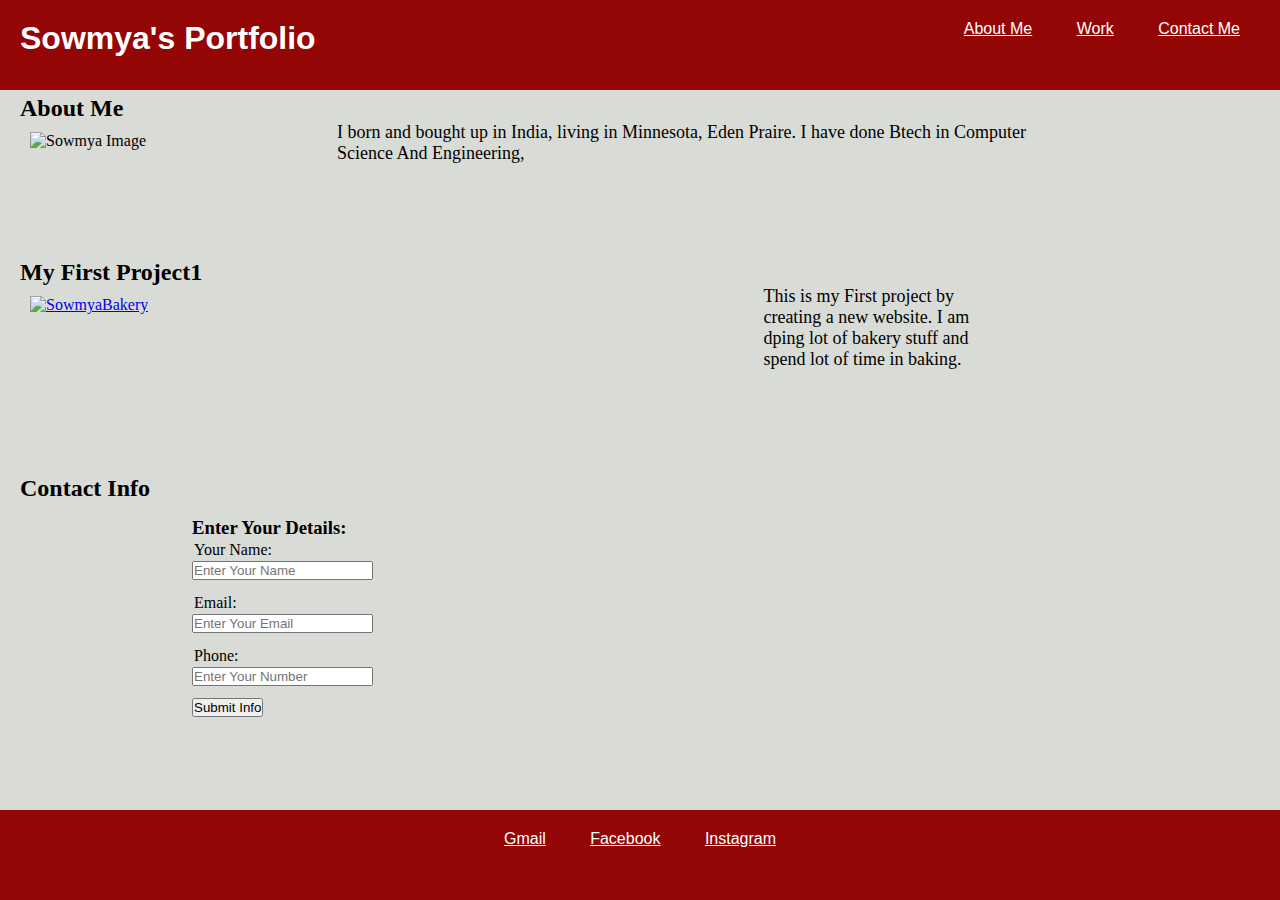
==== index.html @ b9fb5fca "changes in style" ====
<!DOCTYPE html>
<html lang="en-US">
  
<head>
  <meta charset="UTF-8">
  <meta name="viewport" content="width=device-width, initial-scale=1.0">
  <link rel="stylesheet" href="./assets/css/style.css"/>
  <title>Sowmya Portfolio Page</title>
  <body>
   <header>
      <h1>Sowmya's Portfolio</h1>
         <nav>
             <ul>
                <li><a href='#about'>About Me</a></li>
                <li><a href='#work'>Work</a></li>
                <li><a href='#contact'>Contact Me</a></li>
             </ul>
         </nav>
    </header>
  </head>    
   
      <main>
        <section id="about" class="about">
          <h2>About Me</h2>
            <div class="aboutsection"><img src="./assets/image/sowmya.jpg" alt="Sowmya Image"/></div>
            <div class="aboutsection1"><p>I born and bought up in India, living in Minnesota, Eden Praire. 
              I have done Btech in Computer Science And Engineering,
            </p></div>
              
          </section>
        <section id="work" class="work">
          <h2>My First Project1</h2>
            <div class="worksection"><a href="./miniproject1/BakingPage.html" target="blank"> 
              <img alt="SowmyaBakery" src="./assets/image/Bakery.gif"></a></div>
            <div class="worksection1"><p>This is my First  project by creating a new website. I am  dping lot of
              bakery stuff and spend lot of time in baking.
           </p></div> 
        </section> 
      </main> 
    
      <h2 id="contact">Contact Info</h2>
        <form>
          <h3>Enter Your Details:</h3>
            <fieldset>
              <label for="name">Your Name:</label>
              <input type="text" name="name" value="" placeholder="Enter Your Name" />
            </fieldset>
            <fieldset>
              <label for="email"> Email:</label>
              <input type="email" name="email" value="" placeholder="Enter Your Email" />
            </fieldset>
            <fieldset>
              <label for="phone"> Phone:</label>
              <input type="text" name="phone" value="" placeholder="Enter Your Number" />
            </fieldset>
            <fieldset>
              <button type="submit" style="text-align: center;">Submit Info</button>     
              </fieldset>  
        </form>
      <footer>
        <nav>
          <ul>
            <li><a href='#gmail'>Gmail</a></li>
            <li><a href='#facebook'>Facebook</a></li>
            <li><a href='#insta'>Instagram</a></li>
          </ul>
        </nav>
      </footer>

  </body>
</html>
---- assets/css/style.css ----
:root {
    --bcdark: rgb(148, 5, 5);
}

* {
    box-sizing: border-box;
    padding: 0;
    margin: 0;
}

body {
    background-color: #d9dcd6;
}

/*header styling*/
header {
    display: flex;
    flex: wrap;
    position:fixed;
    padding:20px;
    top: 0;
    left: 0;
    width:100%;
    height: 10%;
    font-family: 'Trebuchet MS', 'Lucida Sans Unicode', 'Lucida Grande', 'Lucida Sans', Arial, sans-serif;
    background-color: var(--bcdark);
    color: #ffffff;
    flex-direction: row;
    justify-content: space-between;  
}

/*nav bar styling*/
ul li {
    display: inline-block;    
    list-style-type: none;
    color: white;    
}

li a{
    color: white;
    padding: 20px;   
}

nav a:hover {
    color: black;
  }

.about {
    padding-top: 75px;
}

.aboutsection {
    width: 30%;
    float: left;
}
.aboutsection1 {
    width: 70%;
    float: left;
}

main {
    display: flex;
    flex-wrap: wrap;
  }

main section h2 {
    flex:1;
    font-weight: bold;
    padding-left: 20px;
    margin-top: 20px;
    width: auto;
   }

main img {
    margin:50px;
    width: 70%;
    margin:10px;
    padding-left: 20px;
}

.work {
    padding-bottom:30px;
}

#work1 {
    font weight:bold;
    }

.worksection {
    width: 75%;
    float: left;
}
.worksection1 {
    width: 25%;
    float: left;
}

.work img{
        margin:50px;
        width: 95%;
        margin:10px;
        padding-left: 20px;
        
}

main section p {
    display:block;
    font-size: large;
    padding-left: 20px;

}
  

section .work img {
    flex: 3;
    width:100%;
    margin-top: 30px;
}

main section p {
    padding-bottom: 75px;
}


#contact {
    padding-bottom:15px ;
    padding-left: 20px;
}

form {
    width: 70%;
    margin: 0 auto 100px auto;
   }

form fieldset{
    border:none;
    margin-bottom:12px;  
            }

form label {
    display: block;
    padding:2px;
          }

footer {
    display: flex;
    position:fixed;
    padding:20px;
    bottom: 0;
    left: 0;
    width:100%;
    height: 10%;
    font-family: 'Trebuchet MS', 'Lucida Sans Unicode', 'Lucida Grande', 'Lucida Sans', Arial, sans-serif;
    background-color: var(--bcdark);
    color: #ffffff;
    flex-direction: row;
    justify-content: center;
}

/* When using `max-width` as the breakpoint, you must go from widest to narrowest to avoid conflict */

/* Tablets - header changes color */
@media screen and (max-width: 768px) {
    header,
  nav {
    flex-direction: column;
    justify-content: center ;
  }
}
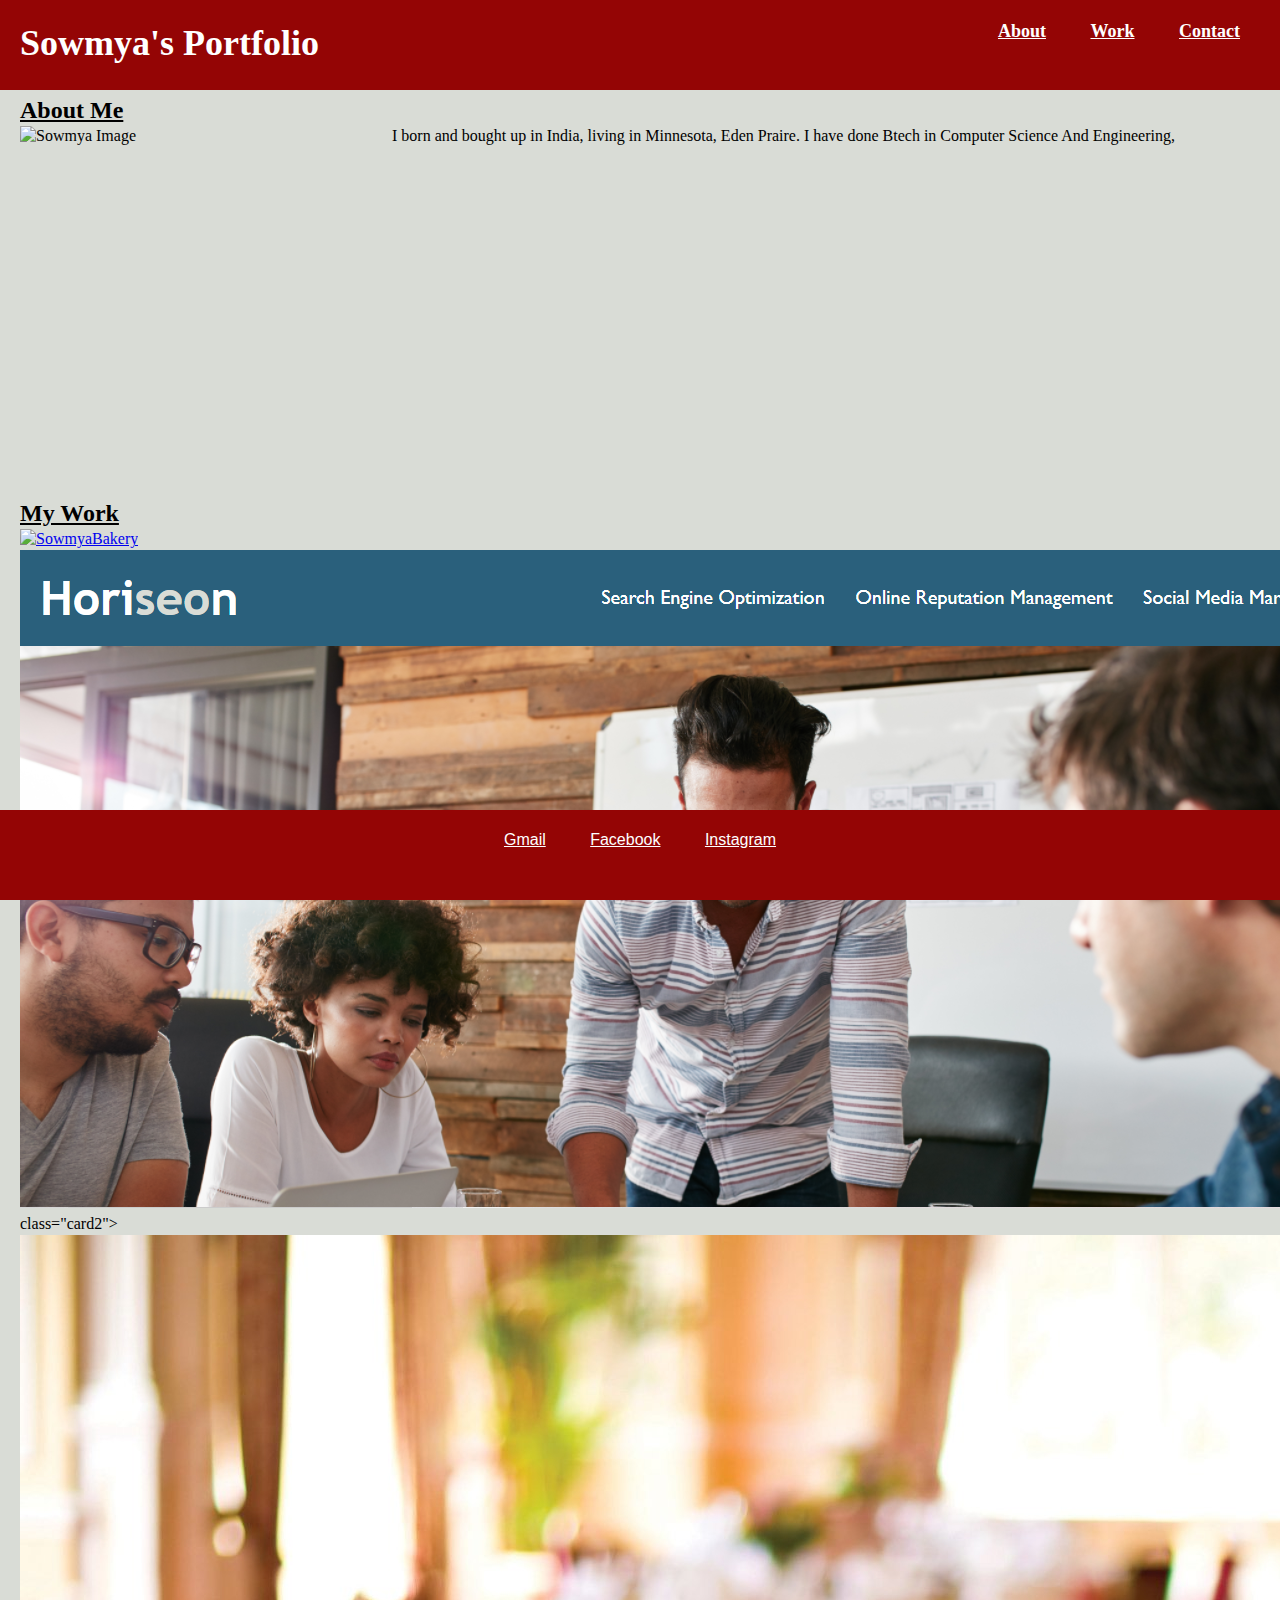
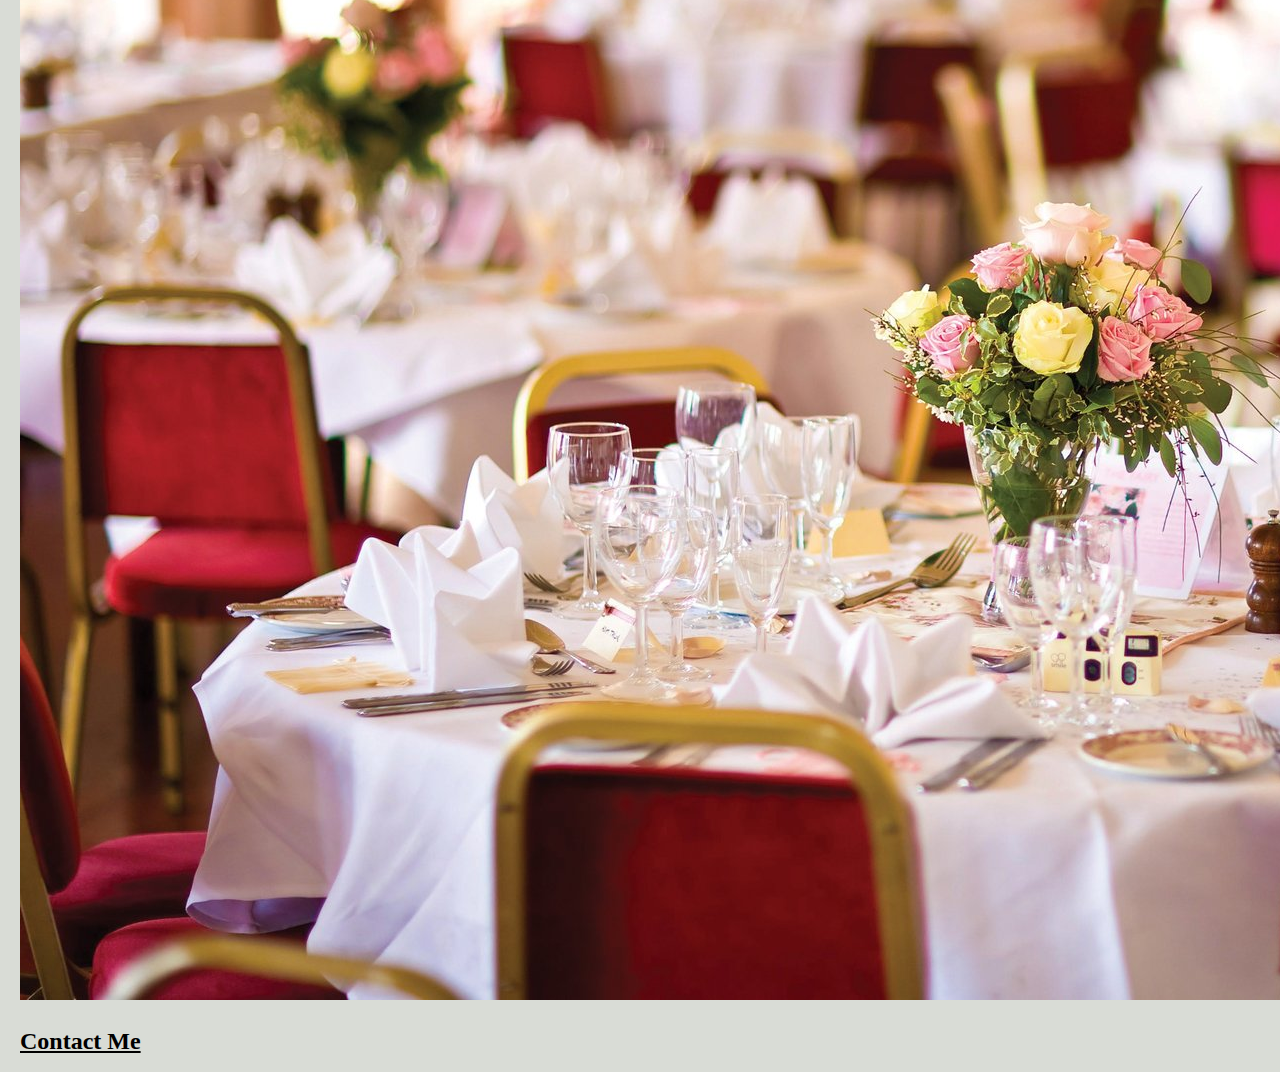
==== commit 7cd970d3: "changed in reset file some style and html code" ====
--- a/index.html
+++ b/index.html
@@ -1,71 +1,65 @@
 <!DOCTYPE html>
 <html lang="en-US">
-  
 <head>
   <meta charset="UTF-8">
   <meta name="viewport" content="width=device-width, initial-scale=1.0">
-  <link rel="stylesheet" href="./assets/css/style.css"/>
-  <title>Sowmya Portfolio Page</title>
-  <body>
-   <header>
-      <h1>Sowmya's Portfolio</h1>
-         <nav>
-             <ul>
-                <li><a href='#about'>About Me</a></li>
-                <li><a href='#work'>Work</a></li>
-                <li><a href='#contact'>Contact Me</a></li>
-             </ul>
-         </nav>
-    </header>
-  </head>    
-   
-      <main>
-        <section id="about" class="about">
-          <h2>About Me</h2>
-            <div class="aboutsection"><img src="./assets/image/sowmya.jpg" alt="Sowmya Image"/></div>
-            <div class="aboutsection1"><p>I born and bought up in India, living in Minnesota, Eden Praire. 
-              I have done Btech in Computer Science And Engineering,
-            </p></div>
-              
+  <link rel="resetsheet" href="./assets/css/reset.css">
+  <link rel="stylesheet" href="./assets/css/style.css">
+  <title>Sowmya Portfolio</title>
+</head>
+
+<body>
+  <header>
+    <h1>Sowmya's Portfolio</h1>
+    <nav>
+      <ul>
+        <li><a href="#">About</a></li>
+        <li><a href="#">Work</a></li>
+        <li><a href="#">Contact</a></li>
+      </ul>
+    </nav>
+  </header>
+  <main>
+    <section id="about" class="about">
+      <h2>About Me</h2>
+        <div class="aboutsection"><img src="./assets/image/sowmya.jpg" alt="Sowmya Image"/></div>
+        <div class="aboutsection1"><p>I born and bought up in India, living in Minnesota, Eden Praire. 
+          I have done Btech in Computer Science And Engineering,
+        </p></div>
+    </section>
+
+    <section id="work" class="work">
+      <div>
+        <h2>My Work</h2>
+      </div>
+    </section>
+      <div class="project">
+        <section class="card"></section>
+          <a href="./miniproject1/BakingPage.html" target="blank"> 
+          <img alt="SowmyaBakery" src="./assets/image/Bakery.gif"></a>
+            
           </section>
-        <section id="work" class="work">
-          <h2>My First Project1</h2>
-            <div class="worksection"><a href="./miniproject1/BakingPage.html" target="blank"> 
-              <img alt="SowmyaBakery" src="./assets/image/Bakery.gif"></a></div>
-            <div class="worksection1"><p>This is my First  project by creating a new website. I am  dping lot of
-              bakery stuff and spend lot of time in baking.
-           </p></div> 
-        </section> 
-      </main> 
-    
-      <h2 id="contact">Contact Info</h2>
-        <form>
-          <h3>Enter Your Details:</h3>
-            <fieldset>
-              <label for="name">Your Name:</label>
-              <input type="text" name="name" value="" placeholder="Enter Your Name" />
-            </fieldset>
-            <fieldset>
-              <label for="email"> Email:</label>
-              <input type="email" name="email" value="" placeholder="Enter Your Email" />
-            </fieldset>
-            <fieldset>
-              <label for="phone"> Phone:</label>
-              <input type="text" name="phone" value="" placeholder="Enter Your Number" />
-            </fieldset>
-            <fieldset>
-              <button type="submit" style="text-align: center;">Submit Info</button>     
-              </fieldset>  
-        </form>
-      <footer>
-        <nav>
-          <ul>
-            <li><a href='#gmail'>Gmail</a></li>
-            <li><a href='#facebook'>Facebook</a></li>
-            <li><a href='#insta'>Instagram</a></li>
-          </ul>
-        </nav>
-      </footer>
+          <section class="card1">
+              <img src="./assets/image/horiseonmainpage.png" alt="HoriseonImage" />
+                
+          </section>
+        <section> class="card2">
+      <img src="./assets/image/weddingevent.jpg" alt="WeddingPicture"/>
+      
+    </section>
+  </div>
+  </main>
+  <h2 class="contact">Contact Me</h2>
 
+  <footer>
+    <nav>
+      <ul>
+        <li><a href='#gmail'>Gmail</a></li>
+        <li><a href='#facebook'>Facebook</a></li>
+        <li><a href='#insta'>Instagram</a></li>
+      </ul>
+    </nav>
+  </footer>
   </body>
 </html>
+
--- a/assets/css/style.css
+++ b/assets/css/style.css
@@ -1,7 +1,7 @@
 :root {
-    --bcdark: rgb(148, 5, 5);
+  --bhfdark: rgb(148, 5, 5);
+
 }
-
 * {
     box-sizing: border-box;
     padding: 0;
@@ -10,26 +10,30 @@
 
 body {
     background-color: #d9dcd6;
+    display: flex;
+    flex-direction: column;
+    line-height: 1.3;
 }
-
-/*header styling*/
+/* hader styling*/  
 header {
+    position: fixed;
     display: flex;
-    flex: wrap;
-    position:fixed;
-    padding:20px;
-    top: 0;
-    left: 0;
+    flex-wrap: wrap;
+    flex-direction: row;
+    padding: 20px;
+    justify-content: space-between;
     width:100%;
     height: 10%;
-    font-family: 'Trebuchet MS', 'Lucida Sans Unicode', 'Lucida Grande', 'Lucida Sans', Arial, sans-serif;
-    background-color: var(--bcdark);
-    color: #ffffff;
-    flex-direction: row;
-    justify-content: space-between;  
-}
+    background-color: var(--bhfdark);
+    color: #fff;
+    font-size: large;
+    font-weight: bold;
+  }
 
-/*nav bar styling*/
+header :hover {
+    color: black;
+  }
+/* nav bar stylin */
 ul li {
     display: inline-block;    
     list-style-type: none;
@@ -45,8 +49,26 @@
     color: black;
   }
 
+main {
+    margin: 20px;
+}
+
 .about {
     padding-top: 75px;
+}
+
+h2 {
+    font-weight: bold;
+    text-decoration: underline;
+}
+
+
+.aboutsection img {
+    display: flex;
+    flex-wrap: wrap;
+    flex: 1 0 200px;
+    flex-direction: column;
+    width: 70%; 
 }
 
 .aboutsection {
@@ -58,89 +80,29 @@
     float: left;
 }
 
-main {
+.work {
+    padding-top:30%;
+}
+/*.project{
     display: flex;
-    flex-wrap: wrap;
-  }
+    flex-direction: row;
+    justify-content: center;
+    align-items: center;
+    margin: 0 auto;
+}*/
 
-main section h2 {
-    flex:1;
-    font-weight: bold;
-    padding-left: 20px;
-    margin-top: 20px;
-    width: auto;
-   }
-
-main img {
-    margin:50px;
-    width: 70%;
-    margin:10px;
-    padding-left: 20px;
-}
-
-.work {
-    padding-bottom:30px;
-}
-
-#work1 {
-    font weight:bold;
-    }
-
-.worksection {
-    width: 75%;
-    float: left;
-}
-.worksection1 {
-    width: 25%;
-    float: left;
-}
-
-.work img{
-        margin:50px;
-        width: 95%;
-        margin:10px;
-        padding-left: 20px;
-        
-}
-
-main section p {
-    display:block;
-    font-size: large;
-    padding-left: 20px;
-
-}
-  
-
-section .work img {
-    flex: 3;
-    width:100%;
-    margin-top: 30px;
-}
-
-main section p {
-    padding-bottom: 75px;
+section .card1 img{
+    width:30px;
+    height:10%;
 }
 
 
-#contact {
+
+
+.contact {
     padding-bottom:15px ;
     padding-left: 20px;
 }
-
-form {
-    width: 70%;
-    margin: 0 auto 100px auto;
-   }
-
-form fieldset{
-    border:none;
-    margin-bottom:12px;  
-            }
-
-form label {
-    display: block;
-    padding:2px;
-          }
 
 footer {
     display: flex;
@@ -151,23 +113,8 @@
     width:100%;
     height: 10%;
     font-family: 'Trebuchet MS', 'Lucida Sans Unicode', 'Lucida Grande', 'Lucida Sans', Arial, sans-serif;
-    background-color: var(--bcdark);
+    background-color: var(--bhfdark);
     color: #ffffff;
     flex-direction: row;
     justify-content: center;
-}
-
-/* When using `max-width` as the breakpoint, you must go from widest to narrowest to avoid conflict */
-
-/* Tablets - header changes color */
-@media screen and (max-width: 768px) {
-    header,
-  nav {
-    flex-direction: column;
-    justify-content: center ;
-  }
-}
-
-  
-  
-  +}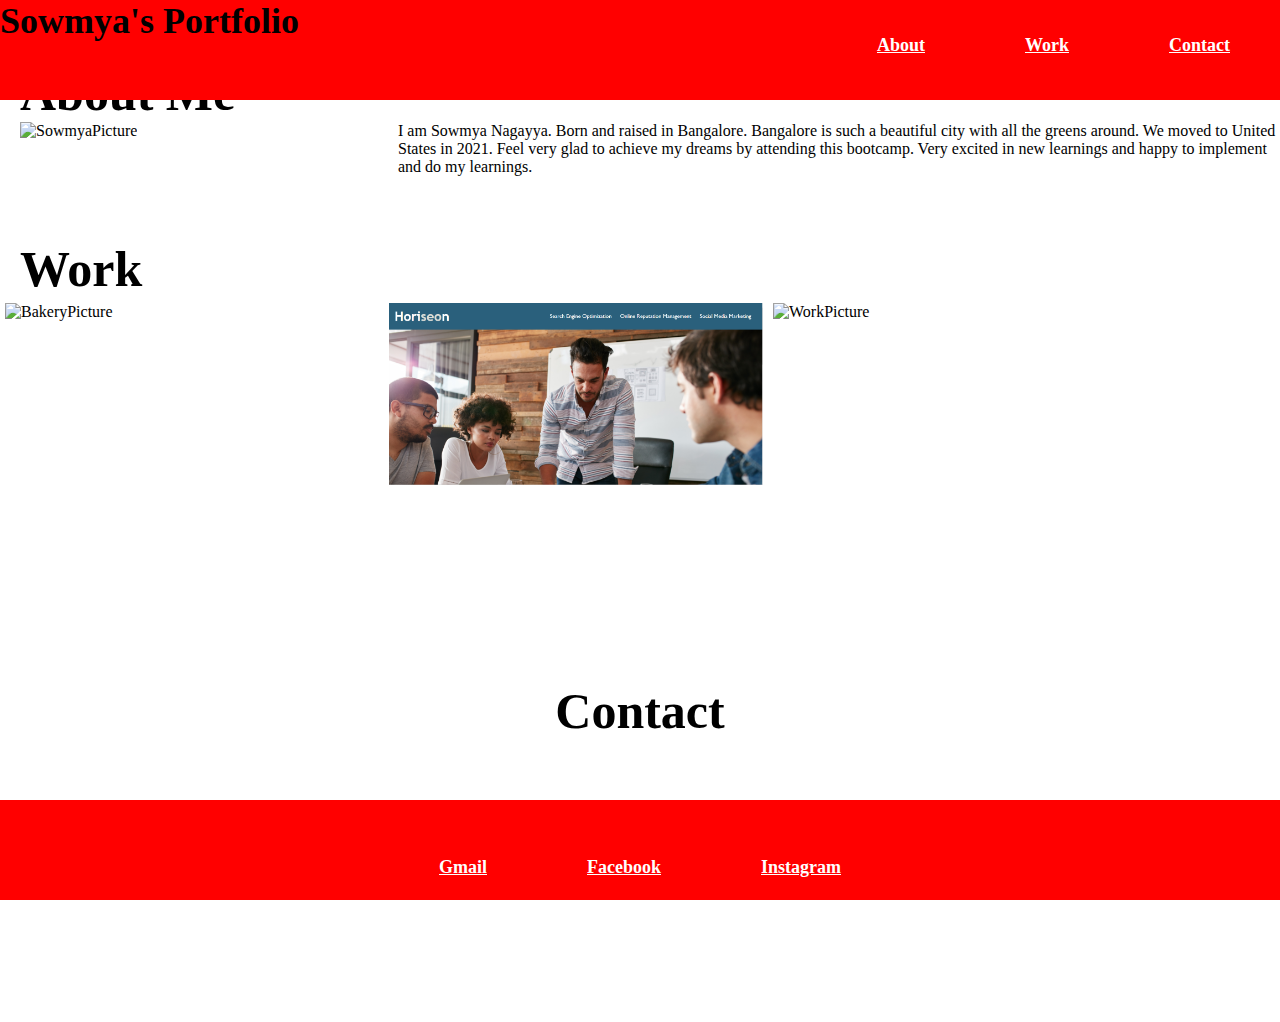
==== commit a2191d87: "changes" ====
--- a/index.html
+++ b/index.html
@@ -5,61 +5,93 @@
   <meta name="viewport" content="width=device-width, initial-scale=1.0">
   <link rel="resetsheet" href="./assets/css/reset.css">
   <link rel="stylesheet" href="./assets/css/style.css">
+  <link rel="stylesheet" href="https://cdnjs.cloudflare.com/ajax/libs/font-awesome/4.7.0/css/font-awesome.min.css">
   <title>Sowmya Portfolio</title>
 </head>
 
+
+    
 <body>
-  <header>
-    <h1>Sowmya's Portfolio</h1>
-    <nav>
-      <ul>
-        <li><a href="#">About</a></li>
-        <li><a href="#">Work</a></li>
-        <li><a href="#">Contact</a></li>
-      </ul>
-    </nav>
-  </header>
-  <main>
-    <section id="about" class="about">
-      <h2>About Me</h2>
-        <div class="aboutsection"><img src="./assets/image/sowmya.jpg" alt="Sowmya Image"/></div>
-        <div class="aboutsection1"><p>I born and bought up in India, living in Minnesota, Eden Praire. 
-          I have done Btech in Computer Science And Engineering,
-        </p></div>
+     <header class="menu-container">
+        <h1>Sowmya's Portfolio</h1>
+         
+           <nav>
+               <ul>
+                   <li><a href="#about">About</a></li>
+                   <li><a href="#work">Work</a></li>
+                   <li><a href="#contact">Contact</a></li>
+               </ul>
+           </nav>
+         
+
+        
+     </header>
+     <div class="mobile-container">
+
+      <!-- Top Navigation Menu -->
+      <div class="topnav">
+        <a href="#home" class="active">      <h1>Sowmya's Portfolio</h1></a>
+        <div id="myLinks">
+          <ul>
+            <li><a class="link" href="#about">About</a></li>
+            <li><a class="link" href="#work">Work</a></li>
+            <li><a class="link" href="#contact">Contact</a></li>
+        </ul>
+        </div>
+        <a href="javascript:void(0);" class="icon" onclick="myFunction()">
+          <i class="fa fa-bars"></i>
+        </a>
+      </div>
+      </div>
+    <main>
+
+    <section id="about">
+        <h2>About Me</h2>
+          <div class="aboutme">
+           <img src="assets/image/sowmya.jpg" alt="SowmyaPicture"/>
+           <p>I am Sowmya Nagayya. Born and raised in Bangalore. Bangalore is such
+            a beautiful city with all the greens around. 
+            We moved to United States in 2021. Feel very glad to achieve my dreams by attending this 
+            bootcamp. Very excited in new learnings and happy to implement and do my learnings.</p>
+          </div>
+    </section>
+    
+    <section id="work">
+        <h2>Work</h2>
+         <section class="container">
+           <!-- <article class="card">-->
+              <div class="card1">
+                <img  src="./assets/image/Bakery.gif" alt="BakeryPicture"/>
+              </div>
+              
+
+              <div class="card2">
+                <img  src="./assets/image/horiseonmainpage.png" alt="HorPicture"/>
+              </div>
+
+              <div class="card3">
+                <img  src="./assets/image/mywork.jpg" alt="WorkPicture"/>
+              </div>
+              
+            </article>
+        </section>
     </section>
 
-    <section id="work" class="work">
-      <div>
-        <h2>My Work</h2>
-      </div>
+    <section id="contact">
+        <h2>Contact</h2>
     </section>
-      <div class="project">
-        <section class="card"></section>
-          <a href="./miniproject1/BakingPage.html" target="blank"> 
-          <img alt="SowmyaBakery" src="./assets/image/Bakery.gif"></a>
-            
-          </section>
-          <section class="card1">
-              <img src="./assets/image/horiseonmainpage.png" alt="HoriseonImage" />
-                
-          </section>
-        <section> class="card2">
-      <img src="./assets/image/weddingevent.jpg" alt="WeddingPicture"/>
       
-    </section>
-  </div>
-  </main>
-  <h2 class="contact">Contact Me</h2>
-
-  <footer>
-    <nav>
-      <ul>
-        <li><a href='#gmail'>Gmail</a></li>
-        <li><a href='#facebook'>Facebook</a></li>
-        <li><a href='#insta'>Instagram</a></li>
-      </ul>
-    </nav>
-  </footer>
-  </body>
-</html>
-
+  </main>    
+    
+    <footer>
+        <nav>
+            <ul>
+              <li><a href='#gmail'>Gmail</a></li>
+              <li><a href='#facebook'>Facebook</a></li>
+              <li><a href='#insta'>Instagram</a></li>
+            </ul>
+          </nav>
+    </footer>
+    <script src="./assets/js/script.js"></script>
+</body>
+</html>--- a/assets/css/style.css
+++ b/assets/css/style.css
@@ -1,120 +1,210 @@
-:root {
-  --bhfdark: rgb(148, 5, 5);
-
-}
 * {
     box-sizing: border-box;
     padding: 0;
     margin: 0;
 }
 
-body {
-    background-color: #d9dcd6;
-    display: flex;
-    flex-direction: column;
-    line-height: 1.3;
-}
-/* hader styling*/  
+/* Header Styling */
 header {
     position: fixed;
     display: flex;
+    background-color: red;
+    width: 100%;
+    height: 100px;
+    top: 0;
+    left: 0;
+    justify-content: space-between;
+    flex-direction: row;
+    color: white;
+    font-size: large;
+    font-weight: bold;
+}
+
+header:hover {
+    color:black;
+}
+
+/* Styling for Header Navigation Bar */
+nav ul {
+    display:inline-flex;
+    list-style-type: none;
+    padding-top: 35px;
+    
+}
+
+nav ul li a{
+    color: white;
+    list-style-type: none;
+    margin-top:20px;
+    margin: 50px;
+    padding-bottom: 30px;
+}
+
+/* Styling For Mobile Container */
+.mobile-container {
+    display: none;
+}
+a:hover {
+    color:black;
+}
+
+/* Styling For About me Section */
+section h2 {
+    font-weight: bold;
+    font-size: 50px;
+    
+}
+
+#about {
+    display: flex;
     flex-wrap: wrap;
-    flex-direction: row;
-    padding: 20px;
-    justify-content: space-between;
-    width:100%;
-    height: 10%;
-    background-color: var(--bhfdark);
-    color: #fff;
-    font-size: large;
-    font-weight: bold;
-  }
-
-header :hover {
-    color: black;
-  }
-/* nav bar stylin */
-ul li {
-    display: inline-block;    
-    list-style-type: none;
-    color: white;    
-}
-
-li a{
-    color: white;
-    padding: 20px;   
-}
-
-nav a:hover {
-    color: black;
-  }
-
-main {
-    margin: 20px;
-}
-
-.about {
-    padding-top: 75px;
-}
-
-h2 {
-    font-weight: bold;
-    text-decoration: underline;
-}
-
-
-.aboutsection img {
+    padding-top: 5%;
+    margin-left: 20px;
+ }
+
+ #about {
+      display: flex;
+      flex: wrap;
+ }
+
+ .aboutme img{
+     width: 20%;
+ }
+
+ .aboutme p{
+     width: 70%;
+     float: right;
+ }
+ 
+ /* Styling For Work Section */
+#work h2{
+    padding-top: 5%;
+    margin-left: 20px;
+    
+}
+
+/* Styling For Projects Section */
+.container {
     display: flex;
     flex-wrap: wrap;
-    flex: 1 0 200px;
-    flex-direction: column;
-    width: 70%; 
-}
-
-.aboutsection {
-    width: 30%;
-    float: left;
-}
-.aboutsection1 {
-    width: 70%;
-    float: left;
-}
-
-.work {
-    padding-top:30%;
-}
-/*.project{
-    display: flex;
-    flex-direction: row;
-    justify-content: center;
-    align-items: center;
-    margin: 0 auto;
-}*/
-
-section .card1 img{
-    width:30px;
-    height:10%;
-}
-
-
-
-
-.contact {
-    padding-bottom:15px ;
-    padding-left: 20px;
-}
-
+    flex-direction:row;
+    width: 100%;
+    height: 100%;
+    margin: 0;
+}
+
+/* Styling For Project Movie Advisor */
+.card1 {
+  display: flex;
+  flex-wrap: wrap;
+  width: 30%;
+  padding: 5px;
+}
+
+/* Styling For Work Schedular */
+.card2  {
+  display: flex;
+  flex-wrap: wrap;
+  width: 30%;
+  padding: 5px;
+}
+
+/* Styling For Weather Forecast */
+.card3 {
+  display: flex;
+  flex-wrap: wrap;
+  width: 30%;
+  padding: 5px;
+}
+
+.card1 img,.card2 img,.card3 img {
+    width: 100%;
+}
+
+/* Styling For Contact Section */
+#contact {
+    margin-top: 15%;
+    margin-bottom: 22%;
+    font-weight: bold;
+    text-align: center;
+    
+}
+
+/* Styling For Footer */
 footer {
-    display: flex;
-    position:fixed;
-    padding:20px;
+    position: fixed;
+    display: flex;
+    background-color: red;
+    width: 100%;
+    height: 100px;
     bottom: 0;
     left: 0;
-    width:100%;
-    height: 10%;
-    font-family: 'Trebuchet MS', 'Lucida Sans Unicode', 'Lucida Grande', 'Lucida Sans', Arial, sans-serif;
-    background-color: var(--bhfdark);
-    color: #ffffff;
-    flex-direction: row;
     justify-content: center;
-}+    flex-direction: column;
+    color: white;
+    font-size: large;
+    font-weight: bold;
+    text-align: center;
+}
+
+/* Cards are split into two columns at 568px or smaller */
+@media screen and (max-width:568px) {
+
+    .card1 {
+      width: 100%;
+    }
+    .card2 {
+        width: 100%;
+    }
+    .card3 {
+        width: 100%;
+    }
+  
+      ul {
+          list-style:none;
+      }
+      .topnav {
+        overflow: hidden;
+        background-color: #333;
+        position: relative;
+      }
+      
+      .topnav #myLinks {
+        display: none;
+      }
+      
+     
+      
+      .topnav a.icon {
+        background: black;
+        display: block;
+        position: absolute;
+        right: 0;
+        top: 0;
+      }
+      
+      .topnav a:hover {
+        
+        color: white;
+      }
+      
+      .active {
+        background-color: red;
+        color: white;
+      }
+    
+    .mobile-container {
+        display: block;
+    }
+    .menu-container {
+        display:none;
+    }
+    .topnav a {
+        color: white;
+        padding: 14px 16px;
+        text-decoration: none;
+        font-size: 17px;
+        display: block;
+      }
+      
+} 